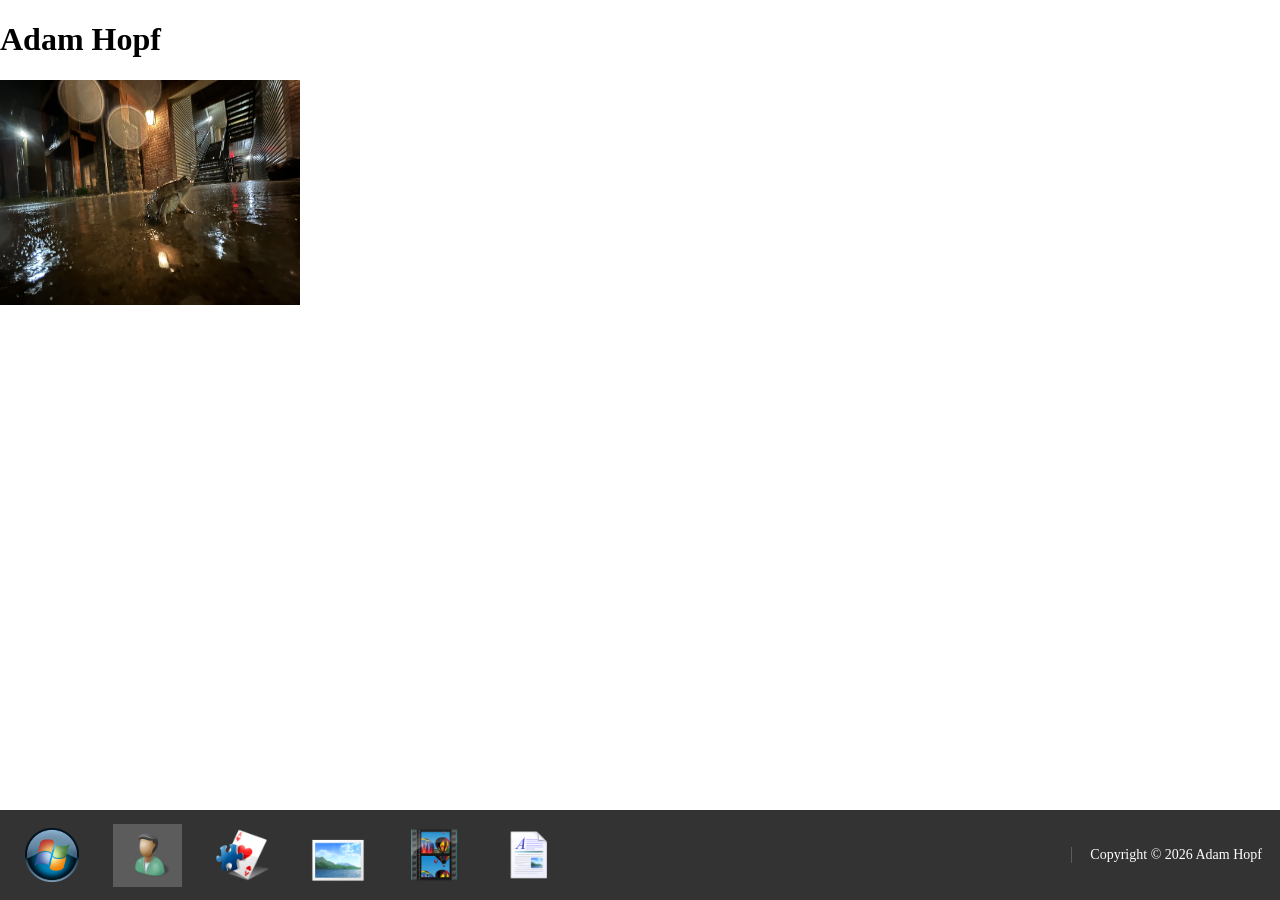
==== Pages/adamhopf.html @ 99f65175 "added icons and page links" ====
<!DOCTYPE html>
<html lang="en">
<head>
    <meta charset="UTF-8">
    <meta name="viewport" content="width=device-width, initial-scale=1.0">
    <title>About Me</title>
    <link rel="stylesheet" href="../main.css">
</head>
<body>
    <h1>Adam Hopf</h1>
    <img src="../Assets/Images/frog.jpg" alt="A frog" width="300">

    <footer class="main-footer">
        <div class="taskbar-group">
            <a class="taskbar-icon" href="../index.html">
                <img src="../Assets/Images/home.png" alt="Home">
            </a>
            <a class="taskbar-icon" href="adamhopf.html"    style="background-color: rgba(255, 255, 255, 0.2);">
                <img src="../Assets/Images/user-icon.png" alt="Adam">
            </a>
            <a class="taskbar-icon" href="games.html">
                <img src="../Assets/Images/games-icon.png" alt="Games">
            </a>
            <a class="taskbar-icon" href="pictures.html">
                <img src="../Assets/Images/pictures-icon.png" alt="Pictures">
            </a>
            <a class="taskbar-icon" href="videos.html">
                <img src="../Assets/Images/video-icon.png" alt="Videos">
            </a>
            <a class="taskbar-icon" href="resume.html">
                <img src="../Assets/Images/resume.png" alt="Resume">
            </a>
        </div>
        <p class="copyright">Copyright &copy; 2026 Adam Hopf</p>
    </footer>
</body>
</html>
---- main.css ----
* {
  box-sizing: border-box;
}

html, body {
  margin: 0;
  height: 100dvh;
  overflow: hidden; /* no scrollbar, ever */
}

body.main-background {
  background-image: url('./Assets/Images/background.JPG');
  background-color: #000;
  background-position: center center;
  background-repeat: no-repeat;
  background-size: cover;
}

.desktop-icons {
  display: flex;
  flex-direction: column;
  flex-wrap: wrap;
  align-content: flex-start;
  height: calc(100dvh - 10% - 4dvh);
  padding: clamp(1dvh, 1.5vmin, 3dvh);
  gap: clamp(0.5dvh, 8vmin, 10dvh);

  overflow-x: auto;
  overflow-y: hidden;
}

.icon {
  display: flex;
  flex-direction: column;
  align-items: center;
  width: clamp(80px, 12vmin, 180px);
  height: clamp(100px, 14vmin, 180px);
  text-decoration: none;
  color: #fff;
  text-align: center;
  padding: clamp(0.3dvh, 0.8vmin, 1dvh);
}

.icon:hover {
  background-color: rgba(255, 255, 255, 0.2);
}

.icon img {
  width: clamp(40px, 10vmin, 160px);
  height: clamp(40px, 10vmin, 160px);
  object-fit: contain;
}

.icon span {
  margin-top: 4px;
  font-size: clamp(10px, 2vmin, 32px);
  text-shadow: 1px 1px 2px black;
}

.main-footer {
  position: fixed;
  left: 0;
  bottom: 0;
  width: 100%;
  height: 10%;
  background-color: #333;
  color: #fff;
  display: flex;
  align-items: center;
  padding: clamp(0.5dvh, 1.5vmin, 1.5dvh) clamp(1dvh, 2vmin, 2dvh);
  gap: clamp(1dvh, 2vmin, 2dvh);
  box-sizing: border-box;
  z-index: 1000;
}

.taskbar-group {
  display: flex;
  align-items: center;
  gap: clamp(0.8dvh, 3vmin, 3dvh);
  height: 100%;
  flex: 1;              /* takes up remaining space, pushes copyright right */
  min-width: 0;         /* required so flex-item can shrink and actually scroll */
  overflow-x: auto;
  overflow-y: hidden;
}

.taskbar-icon {
  display: flex;
  align-items: center;
  justify-content: center;
  height: 100%;
  padding: 0.5dvh 0.8vmin;
  flex-shrink: 0;
}

.taskbar-icon img {
  height: clamp(32px, 6vmin, 80px);
  width: auto;
  object-fit: contain;
  flex-shrink: 0;       /* keeps icons from being squashed as they scroll */
}

.taskbar-icon:hover {
  background-color: rgba(255, 255, 255, 0.2);
}

.copyright {
  flex-shrink: 0;       /* never shrinks or scrolls out */
  font-size: clamp(11px, 1.6vmin, 14px);
  color: #fff;
  padding-left: clamp(1dvh, 2vmin, 2dvh);
  border-left: 1px solid rgba(255, 255, 255, 0.2); /* subtle divider, optional */
}
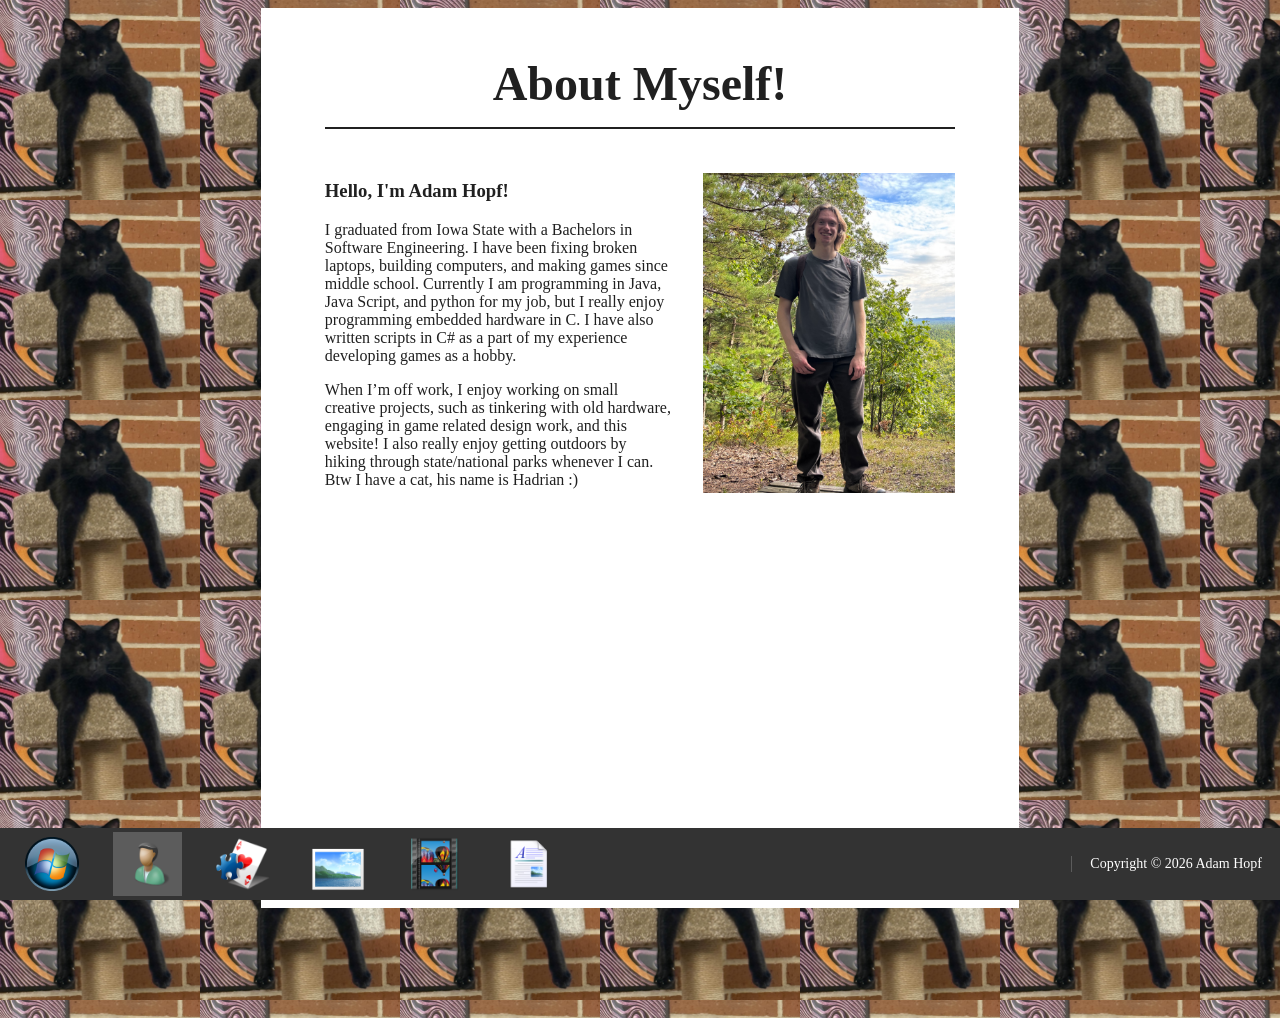
==== commit 820a9b57: "mvp for website" ====
--- a/Pages/adamhopf.html
+++ b/Pages/adamhopf.html
@@ -4,18 +4,35 @@
     <meta charset="UTF-8">
     <meta name="viewport" content="width=device-width, initial-scale=1.0">
     <title>About Me</title>
-    <link rel="stylesheet" href="../main.css">
+    <link rel="stylesheet" href="../taskbar.css">
+    <link rel="stylesheet" href="../aboutme.css">
 </head>
 <body>
-    <h1>Adam Hopf</h1>
-    <img src="../Assets/Images/frog.jpg" alt="A frog" width="300">
+    <main class="about-content">
+        <h1 class="about-title">About Myself!</h1>
+        <div class="about-paragraph1">
+            <img src="../Assets/Images/adamhopf.jpg" alt="Me!">
+            <div>
+            <H3>Hello, I'm Adam Hopf!</H3>
+            <p>I graduated from Iowa State with a Bachelors in Software Engineering. I have been fixing broken laptops, building computers, 
+                and making games since middle school. Currently I am programming in Java, Java Script, and python for my job, but I really 
+                enjoy programming embedded hardware in C. I have also written scripts in C# as a part of my experience developing games as a hobby.
+            </p>
+            <p>
+                When I’m off work, I enjoy working on small creative projects, such as tinkering with old hardware, engaging in game related 
+                design work, and this website! I also really enjoy getting outdoors by hiking through state/national parks whenever I can. 
+                Btw I have a cat, his name is Hadrian :)
+            </p>
+            </div>
+        </div>
+    </main>
 
     <footer class="main-footer">
         <div class="taskbar-group">
             <a class="taskbar-icon" href="../index.html">
                 <img src="../Assets/Images/home.png" alt="Home">
             </a>
-            <a class="taskbar-icon" href="adamhopf.html"    style="background-color: rgba(255, 255, 255, 0.2);">
+            <a class="taskbar-icon" href="adamhopf.html" style="background-color: rgba(255, 255, 255, 0.2);">
                 <img src="../Assets/Images/user-icon.png" alt="Adam">
             </a>
             <a class="taskbar-icon" href="games.html">
--- a/taskbar.css
+++ b/taskbar.css
@@ -0,0 +1,58 @@
+*{
+    box-sizing: border-box;
+}
+
+.main-footer {
+  position: fixed;
+  left: 0;
+  bottom: 0;
+  width: 100%;
+  height: 8%;
+  background-color: #333;
+  color: #fff;
+  display: flex;
+  align-items: center;
+  padding: 0 clamp(1dvh, 2vmin, 2dvh);
+  gap: clamp(1dvh, 2vmin, 2dvh);
+  box-sizing: border-box;
+  z-index: 1000;
+}
+
+.taskbar-group {
+  display: flex;
+  align-items: center;
+  gap: clamp(0.8dvh, 3vmin, 3dvh);
+  height: 100%;
+  flex: 1;              /* takes up remaining space, pushes copyright right */
+  min-width: 0;         /* required so flex-item can shrink and actually scroll */
+  overflow-x: auto;
+  overflow-y: hidden;
+}
+
+.taskbar-icon {
+  display: flex;
+  align-items: center;
+  justify-content: center;
+  height: 90%;
+  padding: 0.5dvh 0.8vmin;
+  flex-shrink: 0;
+}
+
+.taskbar-icon img {
+  height: clamp(32px, 6vmin, 80px);
+  width: auto;
+  object-fit: contain;
+  flex-shrink: 0;       /* keeps icons from being squashed as they scroll */
+}
+
+.taskbar-icon:hover {
+  background-color: rgba(255, 255, 255, 0.2);
+}
+
+.copyright {
+  flex-shrink: 0;       /* never shrinks or scrolls out */
+  font-size: clamp(11px, 1.6vmin, 14px);
+  color: #fff;
+  padding-left: clamp(1dvh, 2vmin, 2dvh);
+  border-left: 1px solid rgba(255, 255, 255, 0.2); /* subtle divider, optional */
+}
--- a/aboutme.css
+++ b/aboutme.css
@@ -0,0 +1,73 @@
+body {
+  display: flex;
+  align-items: flex-start;
+  justify-content: center;
+  min-height: 100dvh;
+  padding-bottom: 8%;
+  background-color: #202020;
+  background-image: url('./Assets/Images/about-background.png');
+  background-size: auto 200px;
+  background-repeat: repeat;
+  animation: background-drift 30s linear infinite;
+  color: #202020;
+}
+
+@keyframes background-drift {
+  from {
+    background-position: 0 0;
+  }
+
+  to {
+    background-position: 200px -200px;
+  }
+}
+
+@media (prefers-reduced-motion: reduce) {
+  body {
+    animation: none;
+  }
+}
+
+.about-content {
+  width: min(60%, 930px);
+  min-height: 100dvh;
+  padding: 1rem clamp(1.5rem, 5vw, 4rem) clamp(1.5rem, 5vw, 4rem);
+  background-color: #fff;
+}
+
+.about-title {
+  font-size: clamp(1.5rem, 5vw, 3rem);
+  text-align: center;
+  margin-bottom: clamp(1rem, 3vw, 2rem);
+  padding-bottom: 1rem;
+  border-bottom: 2px solid #202020;
+}
+
+.about-paragraph1 {
+  display: flex;
+  align-items: center;
+  gap: 2rem;
+}
+
+.about-paragraph1 img {
+  flex: 0 0 min(40%, 600px);
+  width: min(40%, 600px);
+  height: auto;
+  order: 2;
+}
+
+.about-paragraph1 p {
+  flex: 1;
+  order: 1;
+}
+
+@media (max-width: 600px) {
+  .about-paragraph1 {
+    flex-direction: column;
+    text-align: center;
+  }
+
+  .about-paragraph1 img {
+    width: 80%;
+  }
+}
